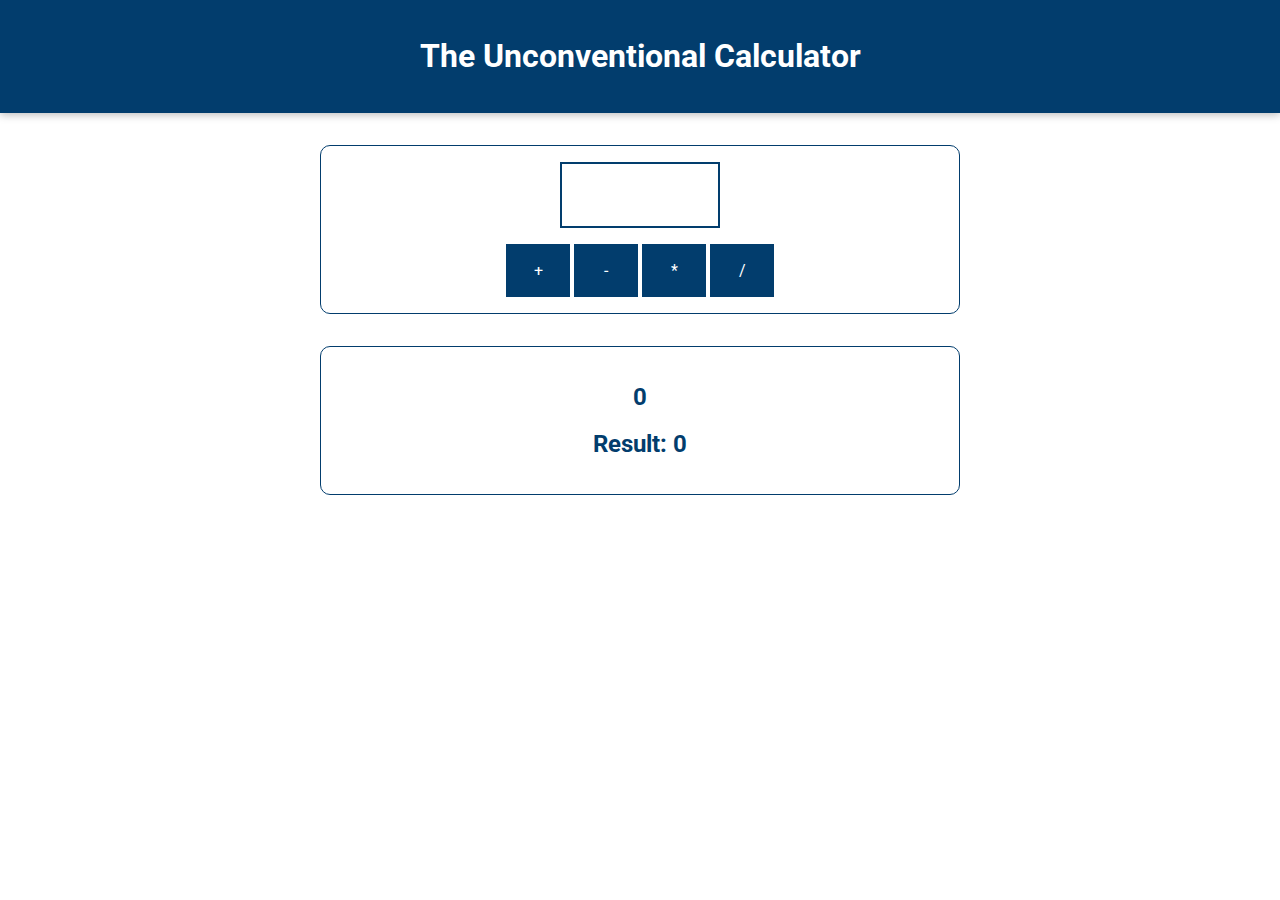
==== calculator.html @ 4ac1b1b0 "feat:Calc" ====
<!DOCTYPE html>
<html lang="en">
  <head>
    <meta charset="UTF-8" />
    <meta name="viewport" content="width=device-width, initial-scale=1.0" />
    <meta http-equiv="X-UA-Compatible" content="ie=edge" />
    <title>Basics</title>
    <link
      href="https://fonts.googleapis.com/css?family=Roboto:400,700&display=swap"
      rel="stylesheet"
    />
    <link rel="stylesheet" href="assets/styles/calculator.css" />
  </head>
  <body>
    <header>
      <h1>The Unconventional Calculator</h1>
    </header>

    <section id="calculator">
      <input type="number" id="input-number" />
      <div id="calc-actions">
        <button type="button" id="btn-add">+</button>
        <button type="button" id="btn-subtract">-</button>
        <button type="button" id="btn-multiply">*</button>
        <button type="button" id="btn-divide">/</button>
      </div>
    </section>
    <section id="results">
      <h2 id="current-calculation">0</h2>
      <h2>Result: <span id="current-result">0</span></h2>
    </section>
    <script src="assets/scripts/calculator.js"></script>
    <script src="assets/scripts/calc.js"></script>



  </body>
</html>
---- assets/styles/calculator.css ----
* {
  box-sizing: border-box;
}

html {
  font-family: 'Roboto', open-sans;
}

body {
  margin: 0;
}

header {
  background: #023d6d;
  color: white;
  padding: 1rem;
  text-align: center;
  box-shadow: 0 2px 8px rgba(0, 0, 0, 0.26);
  width: 100%;
}

#results,
#calculator {
  margin: 2rem auto;
  width: 40rem;
  max-width: 90%;
  border: 1px solid #023d6d;
  border-radius: 10px;
  padding: 1rem;
  color: #023d6d;
}

#results {
  text-align: center;
}

#calculator input {
  font: inherit;
  font-size: 3rem;
  border: 2px solid #023d6d;
  width: 10rem;
  padding: 0.15rem;
  margin: auto;
  display: block;
  color: #023d6d;
  text-align: center;
}

#calculator input:focus {
  outline: none;
}

#calculator button {
  font: inherit;
  background: #023d6d;
  color: white;
  border: 1px solid #023d6d;
  padding: 1rem;
  cursor: pointer;
}

#calculator button:focus {
  outline: none;
}

#calculator button:hover,
#calculator button:active {
  background: #084f88;
  border-color: #084f88;
}

#calc-actions button {
  width: 4rem;
}

#calc-actions {
  margin-top: 1rem;
  text-align: center;
}
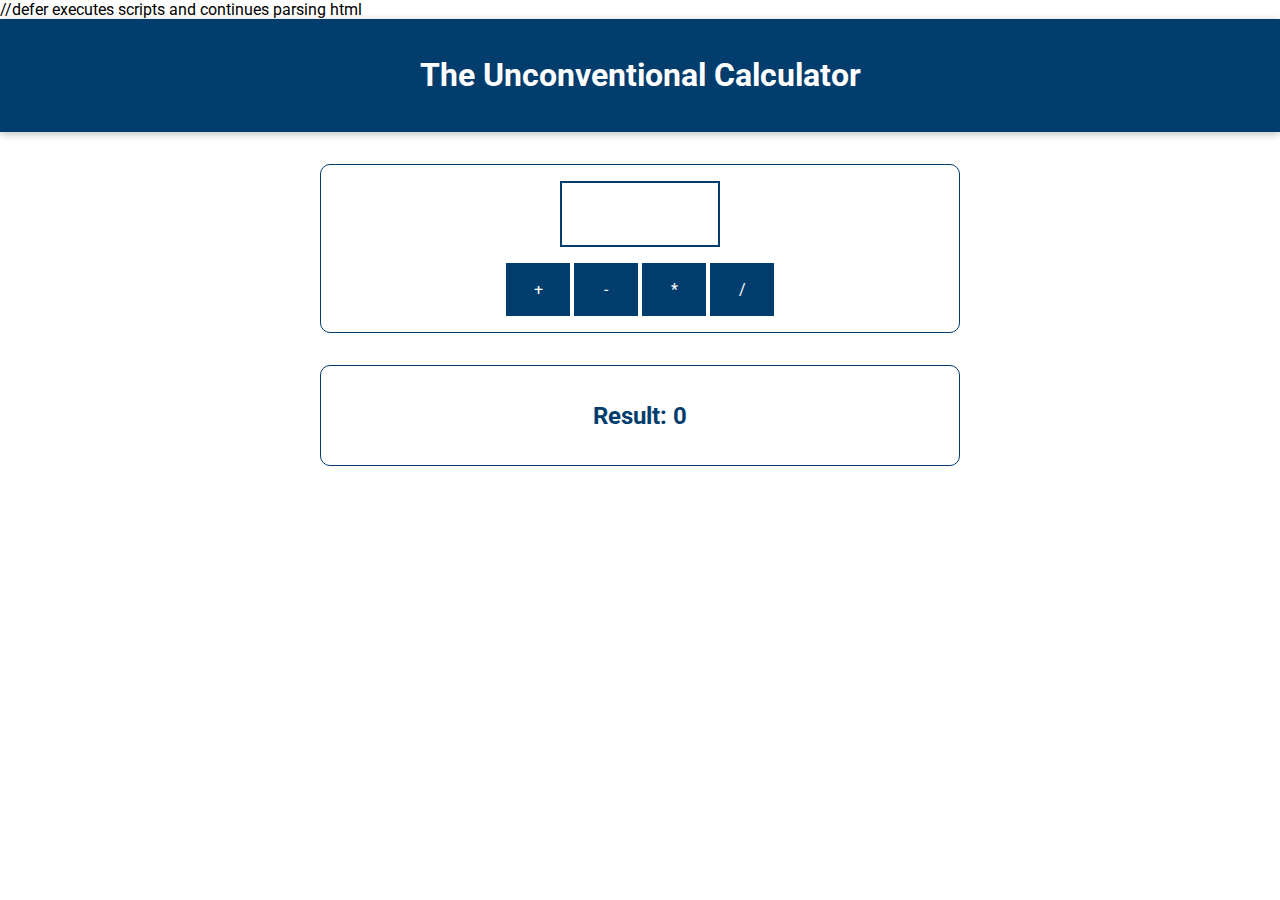
==== commit 8b53c64c: "feat: completed module 2. Added entry log function" ====
--- a/calculator.html
+++ b/calculator.html
@@ -10,6 +10,9 @@
       rel="stylesheet"
     />
     <link rel="stylesheet" href="assets/styles/calculator.css" />
+    <script src="assets/scripts/calculator.js" defer></script>
+    <script src="assets/scripts/calc.js" defer></script>
+    //defer executes scripts and continues parsing html
   </head>
   <body>
     <header>
@@ -29,10 +32,5 @@
       <h2 id="current-calculation">0</h2>
       <h2>Result: <span id="current-result">0</span></h2>
     </section>
-    <script src="assets/scripts/calculator.js"></script>
-    <script src="assets/scripts/calc.js"></script>
-
-
-
   </body>
 </html>
